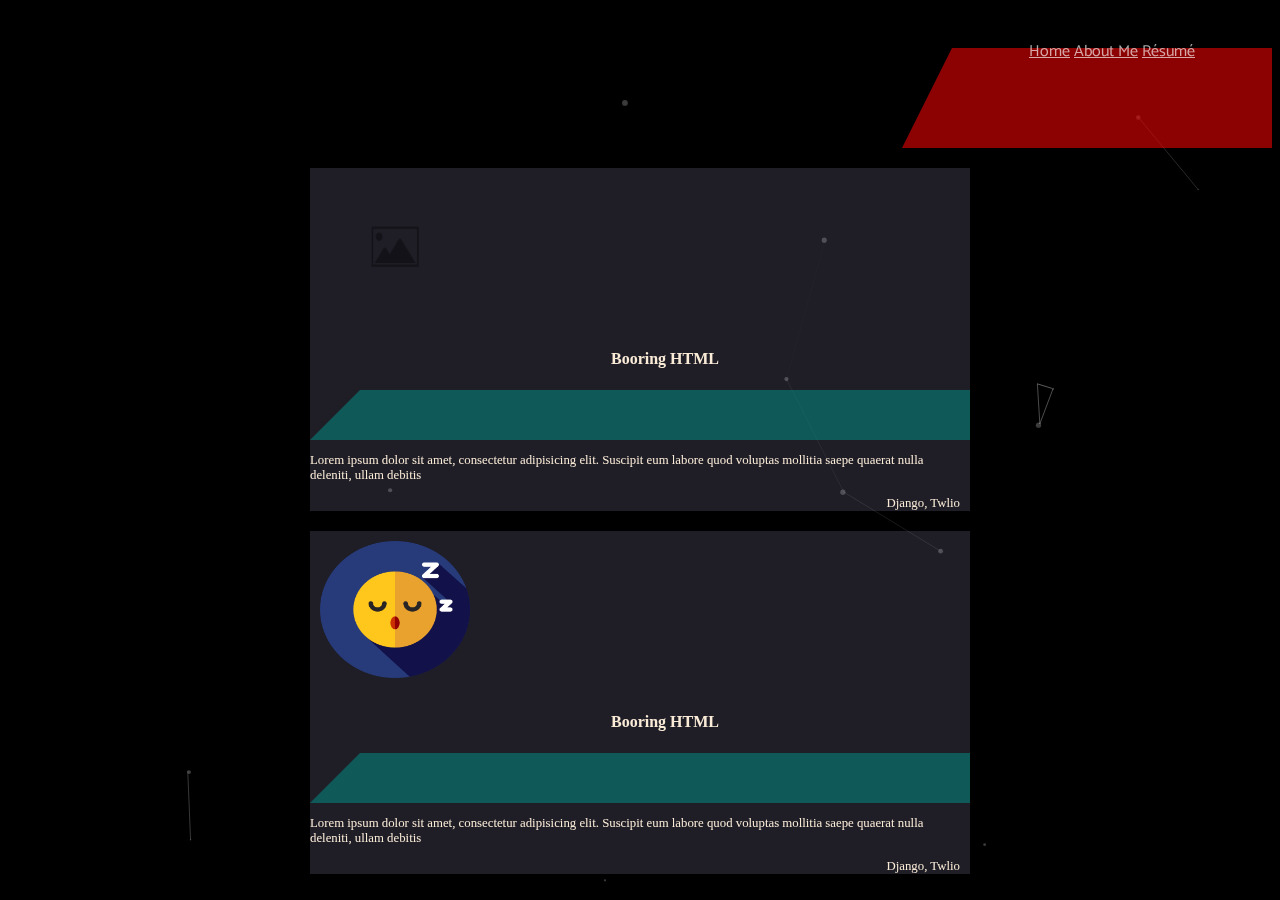
==== projects.html @ 33a00cb7 "add new webpages" ====
<!DOCTYPE html>
<html lang="en">
  <head>
    <meta charset="UTF-8" />
    <meta name="viewport" content="width=device-width, initial-scale=1.0" />
    <title>My Projects</title>

    <link
      href="https://fonts.googleapis.com/css2?family=Catamaran:wght@100&family=Dancing+Script:wght@500&family=Josefin+Slab:wght@100&display=swap"
      rel="stylesheet"
    />
    <link
      rel="stylesheet"
      href="https://stackpath.bootstrapcdn.com/bootstrap/4.5.0/css/bootstrap.min.css"
      integrity="sha384-9aIt2nRpC12Uk9gS9baDl411NQApFmC26EwAOH8WgZl5MYYxFfc+NcPb1dKGj7Sk"
      crossorigin="anonymous"
    />
    <link rel="stylesheet" href="css/style.css" />
  </head>
  <body>
    <!-- Particle.js --->
    <div id="particles-js"></div>

    <!-- nav bar -->

    <div
      data-tilt
      data-tilt-glare="true"
      data-tilt-maxGlare="0.2"
      class="pardiv"
    >
      <nav class="nav justify-content-start">
        <a class="nav-link" href="index.html">Home</a>
        <a class="nav-link" href="#">About Me</a>
        <a class="nav-link" href="resume.html">Résumé</a>
      </nav>
    </div>
    <!-- Projects-->
    <div class="container project-container mt-5">
      <div data-tilt data-tilt-scale="1.1" class="row project-item">
        <div class="col-3">
          <img class="project-icon" src="images/placeholder.png" />
        </div>
        <div class="col-9 pr-0">
          <div class="projecttitle">
            <h4 class="pt-2">Booring HTML</h4>
          </div>
          <p class="projectdesc pt-2 mb-2">
            Lorem ipsum dolor sit amet, consectetur adipisicing elit. Suscipit
            eum labore quod voluptas mollitia saepe quaerat nulla deleniti,
            ullam debitis
          </p>
          <p class="projecttools mb-0">Django, Twlio</p>
        </div>
      </div>
      <div data-tilt data-tilt-scale="1.1" class="row project-item">
        <div class="col-3 p-0">
          <img class="project-icon" src="images/bored.png" />
        </div>
        <div class="col-9 pr-0">
          <div class="projecttitle">
            <h4 class="pt-2">Booring HTML</h4>
          </div>
          <p class="projectdesc pt-2 mb-2">
            Lorem ipsum dolor sit amet, consectetur adipisicing elit. Suscipit
            eum labore quod voluptas mollitia saepe quaerat nulla deleniti,
            ullam debitis
          </p>
          <p class="projecttools mb-0">Django, Twlio</p>
        </div>
      </div>
    </div>

    <!-- -->

    <script src="js/particles.js"></script>
    <script src="js/app.js"></script>
    <script
      src="https://code.jquery.com/jquery-3.5.1.slim.min.js"
      integrity="sha384-DfXdz2htPH0lsSSs5nCTpuj/zy4C+OGpamoFVy38MVBnE+IbbVYUew+OrCXaRkfj"
      crossorigin="anonymous"
    ></script>
    <script
      src="https://cdn.jsdelivr.net/npm/popper.js@1.16.0/dist/umd/popper.min.js"
      integrity="sha384-Q6E9RHvbIyZFJoft+2mJbHaEWldlvI9IOYy5n3zV9zzTtmI3UksdQRVvoxMfooAo"
      crossorigin="anonymous"
    ></script>

    <script
      src="https://stackpath.bootstrapcdn.com/bootstrap/4.5.0/js/bootstrap.min.js"
      integrity="sha384-OgVRvuATP1z7JjHLkuOU7Xw704+h835Lr+6QL9UvYjZE3Ipu6Tp75j7Bh/kR0JKI"
      crossorigin="anonymous"
    ></script>

    <script src="js/tilt.jquery.js"></script>
  </body>
</html>
---- css/style.css ----
body {
  position: relative;
  z-index: -10;
  text-align: center;
  background-color: black;
}

#parralel {
  border-bottom: 100px solid rgba(247, 3, 3, 0.568);
  border-right: 50px solid transparent;
  height: 200px;
  width: 350px;
}
.nav {
  position: relative;
  padding-top: 30px;
}

.pardiv {
  border-bottom: 100px solid rgba(247, 3, 3, 0.568);
  border-left: 50px solid transparent;
  width: 320px;
  height: 40px;
  margin-left: auto;
}

.resumediv {
  display: flex;
  margin-top: 7%;
  justify-content: center;
  align-items: center;
}

.resumebox {
  border-bottom: 100px solid rgba(247, 3, 3, 0.568);
  border-right: 50px solid transparent;
  width: 270px;
  height: 40px;
  margin-top: 7%;
}

.resumebox h3 {
  padding-top: 27px;
  font-family: 'Josefin Slab', sans-serif;
  color: pink;
}

.mycard {
  display: flex;
  margin-top: 7%;
  justify-content: center;
  align-items: center;
}

.mycard h1 {
  font-family: 'Josefin Slab', sans-serif;
  color: pink;
}
.mycard h6 {
  font-family: 'Dancing Script', sans-serif;
  font-weight: lighter;
  color: pink;
}

#particles-js {
  width: 100%;
  height: 100%;
  position: fixed;
  z-index: -9;
  top: 0;
  left: 0;
}

nav a {
  font-family: 'Catamaran', sans-serif;
  color: rgba(255, 255, 255, 0.658);
}

nav a:hover {
  font-family: 'Catamaran', sans-serif;
  color: white;
}

.project-container {
  color: antiquewhite;
  width: 700px;
  margin: auto;
}

@media (max-width: 750px) {
  .project-container {
    color: antiquewhite;
    width: 500px;
    margin: auto;
  }
  .project-icon {
    width: 80px;
    height: 80px;
  }
  .projectdesc {
    padding: 5px;
  }
  .projecttools {
    text-align: end;
    padding-bottom: 5px;
  }
}

.project-container p {
  font-size: 0.8em;
}

.project-item {
  text-align: start;
  background-color: rgba(195, 190, 247, 0.158);
  margin: 20px;
}

.project-icon {
  padding: 10px;
  width: 150px;
  height: 137px;
}
.projectdesc {
  padding-right: 10px;
}
.projecttools {
  text-align: end;
  padding-right: 10px;
}
.projecttitle {
  border-bottom: 50px solid rgba(4, 138, 131, 0.548);
  border-left: 50px solid transparent;
  height: 40px;
  text-align: center;
  font-size: 1em;
}
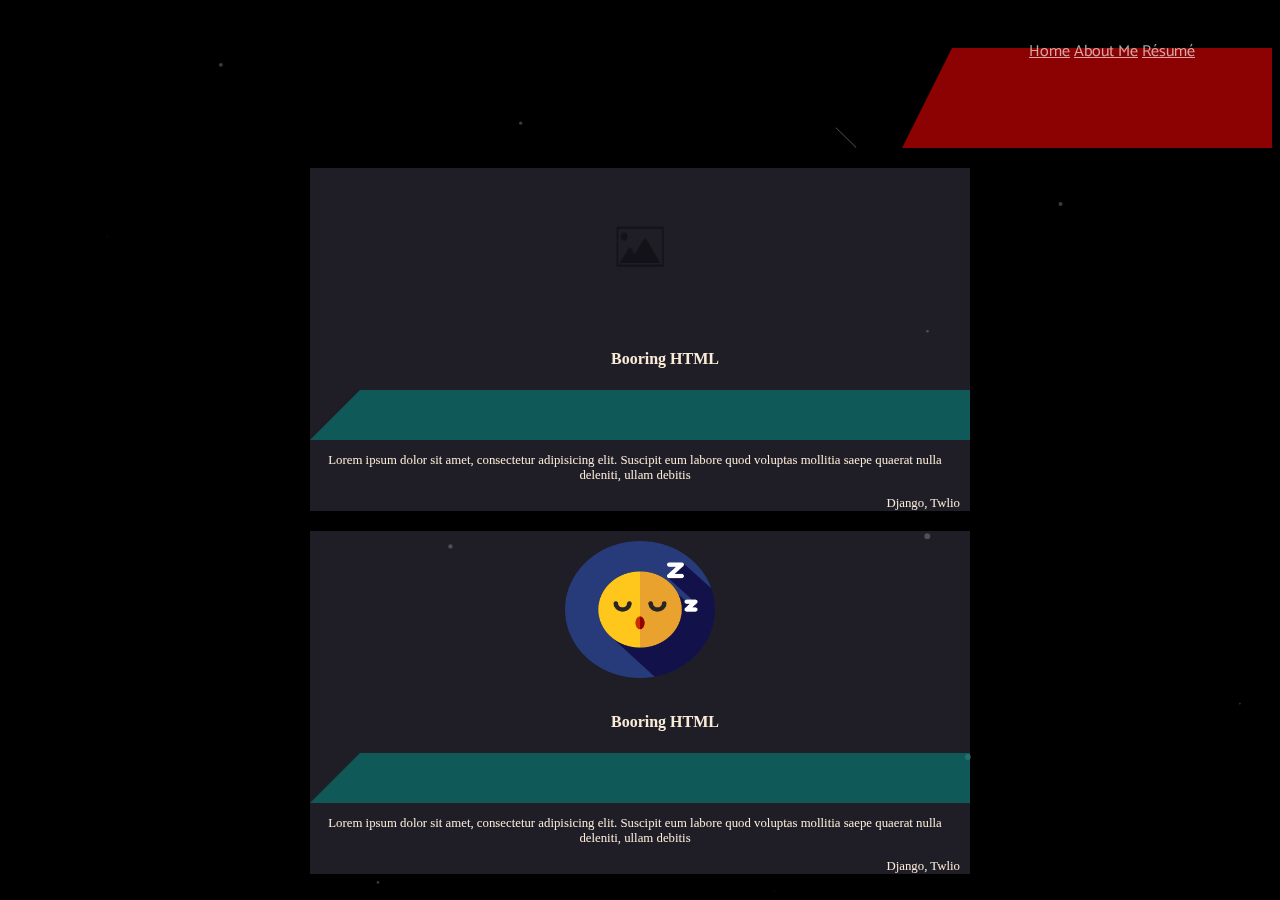
==== commit b0068ef1: "made site resposive" ====
--- a/projects.html
+++ b/projects.html
@@ -27,6 +27,7 @@
       data-tilt
       data-tilt-glare="true"
       data-tilt-maxGlare="0.2"
+      data-tilt-axis="y"
       class="pardiv"
     >
       <nav class="nav justify-content-start">
@@ -37,11 +38,16 @@
     </div>
     <!-- Projects-->
     <div class="container project-container mt-5">
-      <div data-tilt data-tilt-scale="1.1" class="row project-item">
-        <div class="col-3">
+      <div
+        data-tilt
+        data-tilt-scale="1.1"
+        data-tilt-axis="y"
+        class="row project-item"
+      >
+        <div class="col-md-3">
           <img class="project-icon" src="images/placeholder.png" />
         </div>
-        <div class="col-9 pr-0">
+        <div class="col-md-9 pr-0">
           <div class="projecttitle">
             <h4 class="pt-2">Booring HTML</h4>
           </div>
@@ -53,11 +59,11 @@
           <p class="projecttools mb-0">Django, Twlio</p>
         </div>
       </div>
-      <div data-tilt data-tilt-scale="1.1" class="row project-item">
-        <div class="col-3 p-0">
+      <div data-tilt data-tilt-axis="y" class="row project-item">
+        <div class="col-md-3 p-0">
           <img class="project-icon" src="images/bored.png" />
         </div>
-        <div class="col-9 pr-0">
+        <div class="col-md-9 pr-0">
           <div class="projecttitle">
             <h4 class="pt-2">Booring HTML</h4>
           </div>
--- a/css/style.css
+++ b/css/style.css
@@ -88,6 +88,12 @@
 }
 
 @media (max-width: 750px) {
+  .mycard {
+    display: flex;
+    margin-top: 15%;
+    justify-content: center;
+    align-items: center;
+  }
   .project-container {
     color: antiquewhite;
     width: 500px;
@@ -111,12 +117,13 @@
 }
 
 .project-item {
-  text-align: start;
+  align-items: center;
   background-color: rgba(195, 190, 247, 0.158);
   margin: 20px;
 }
 
 .project-icon {
+  text-align: center;
   padding: 10px;
   width: 150px;
   height: 137px;
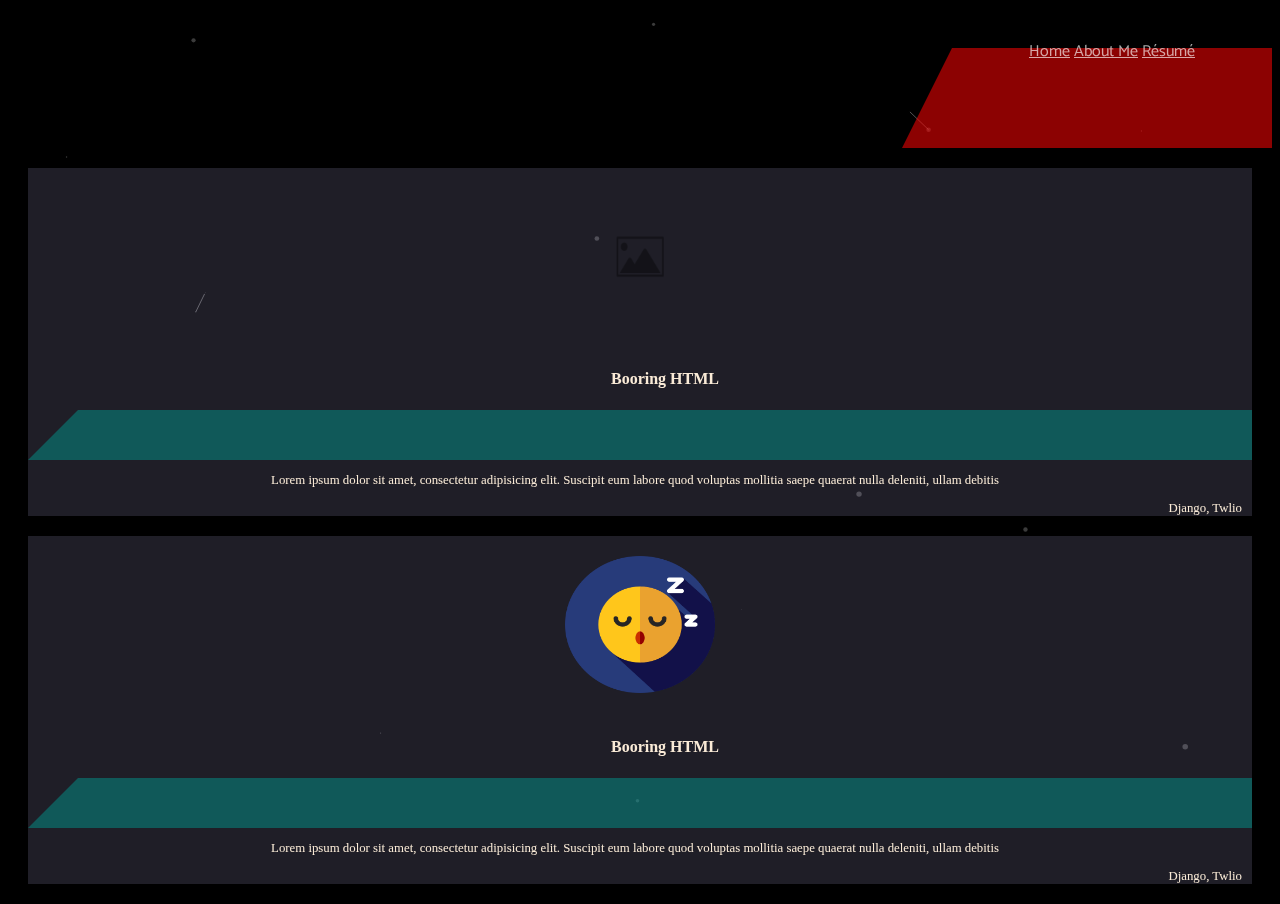
==== commit cd034185: "updated style" ====
--- a/projects.html
+++ b/projects.html
@@ -38,41 +38,47 @@
     </div>
     <!-- Projects-->
     <div class="container project-container mt-5">
-      <div
-        data-tilt
-        data-tilt-scale="1.1"
-        data-tilt-axis="y"
-        class="row project-item"
-      >
-        <div class="col-md-3">
-          <img class="project-icon" src="images/placeholder.png" />
+      <div class="row">
+        <div class="col-xl-6">
+          <div
+            data-tilt
+            data-tilt-scale="1.1"
+            data-tilt-axis="y"
+            class="row project-item"
+          >
+            <div class="col-md-3">
+              <img class="project-icon" src="images/placeholder.png" />
+            </div>
+            <div class="col-md-9 pr-0">
+              <div class="projecttitle">
+                <h4 class="pt-2">Booring HTML</h4>
+              </div>
+              <p class="projectdesc pt-2 mb-2">
+                Lorem ipsum dolor sit amet, consectetur adipisicing elit.
+                Suscipit eum labore quod voluptas mollitia saepe quaerat nulla
+                deleniti, ullam debitis
+              </p>
+              <p class="projecttools mb-0">Django, Twlio</p>
+            </div>
+          </div>
         </div>
-        <div class="col-md-9 pr-0">
-          <div class="projecttitle">
-            <h4 class="pt-2">Booring HTML</h4>
+        <div class="col-xl-6">
+          <div data-tilt data-tilt-axis="y" class="row project-item">
+            <div class="col-md-3 p-0">
+              <img class="project-icon" src="images/bored.png" />
+            </div>
+            <div class="col-md-9 pr-0">
+              <div class="projecttitle">
+                <h4 class="pt-2">Booring HTML</h4>
+              </div>
+              <p class="projectdesc pt-2 mb-2">
+                Lorem ipsum dolor sit amet, consectetur adipisicing elit.
+                Suscipit eum labore quod voluptas mollitia saepe quaerat nulla
+                deleniti, ullam debitis
+              </p>
+              <p class="projecttools mb-0">Django, Twlio</p>
+            </div>
           </div>
-          <p class="projectdesc pt-2 mb-2">
-            Lorem ipsum dolor sit amet, consectetur adipisicing elit. Suscipit
-            eum labore quod voluptas mollitia saepe quaerat nulla deleniti,
-            ullam debitis
-          </p>
-          <p class="projecttools mb-0">Django, Twlio</p>
-        </div>
-      </div>
-      <div data-tilt data-tilt-axis="y" class="row project-item">
-        <div class="col-md-3 p-0">
-          <img class="project-icon" src="images/bored.png" />
-        </div>
-        <div class="col-md-9 pr-0">
-          <div class="projecttitle">
-            <h4 class="pt-2">Booring HTML</h4>
-          </div>
-          <p class="projectdesc pt-2 mb-2">
-            Lorem ipsum dolor sit amet, consectetur adipisicing elit. Suscipit
-            eum labore quod voluptas mollitia saepe quaerat nulla deleniti,
-            ullam debitis
-          </p>
-          <p class="projecttools mb-0">Django, Twlio</p>
         </div>
       </div>
     </div>
--- a/css/style.css
+++ b/css/style.css
@@ -32,9 +32,9 @@
 }
 
 .resumebox {
-  border-bottom: 100px solid rgba(247, 3, 3, 0.568);
+  border-bottom: 100px solid rgba(4, 138, 131, 0.548);
   border-right: 50px solid transparent;
-  width: 270px;
+  width: 320px;
   height: 40px;
   margin-top: 7%;
 }
@@ -42,7 +42,7 @@
 .resumebox h3 {
   padding-top: 27px;
   font-family: 'Josefin Slab', sans-serif;
-  color: pink;
+  color: whitesmoke;
 }
 
 .mycard {
@@ -83,11 +83,10 @@
 
 .project-container {
   color: antiquewhite;
-  width: 700px;
-  margin: auto;
+  width: 100%;
 }
 
-@media (max-width: 750px) {
+/* @media (max-width: 750px) {
   .mycard {
     display: flex;
     margin-top: 15%;
@@ -110,7 +109,7 @@
     text-align: end;
     padding-bottom: 5px;
   }
-}
+} */
 
 .project-container p {
   font-size: 0.8em;
@@ -124,7 +123,7 @@
 
 .project-icon {
   text-align: center;
-  padding: 10px;
+  padding: 20px;
   width: 150px;
   height: 137px;
 }
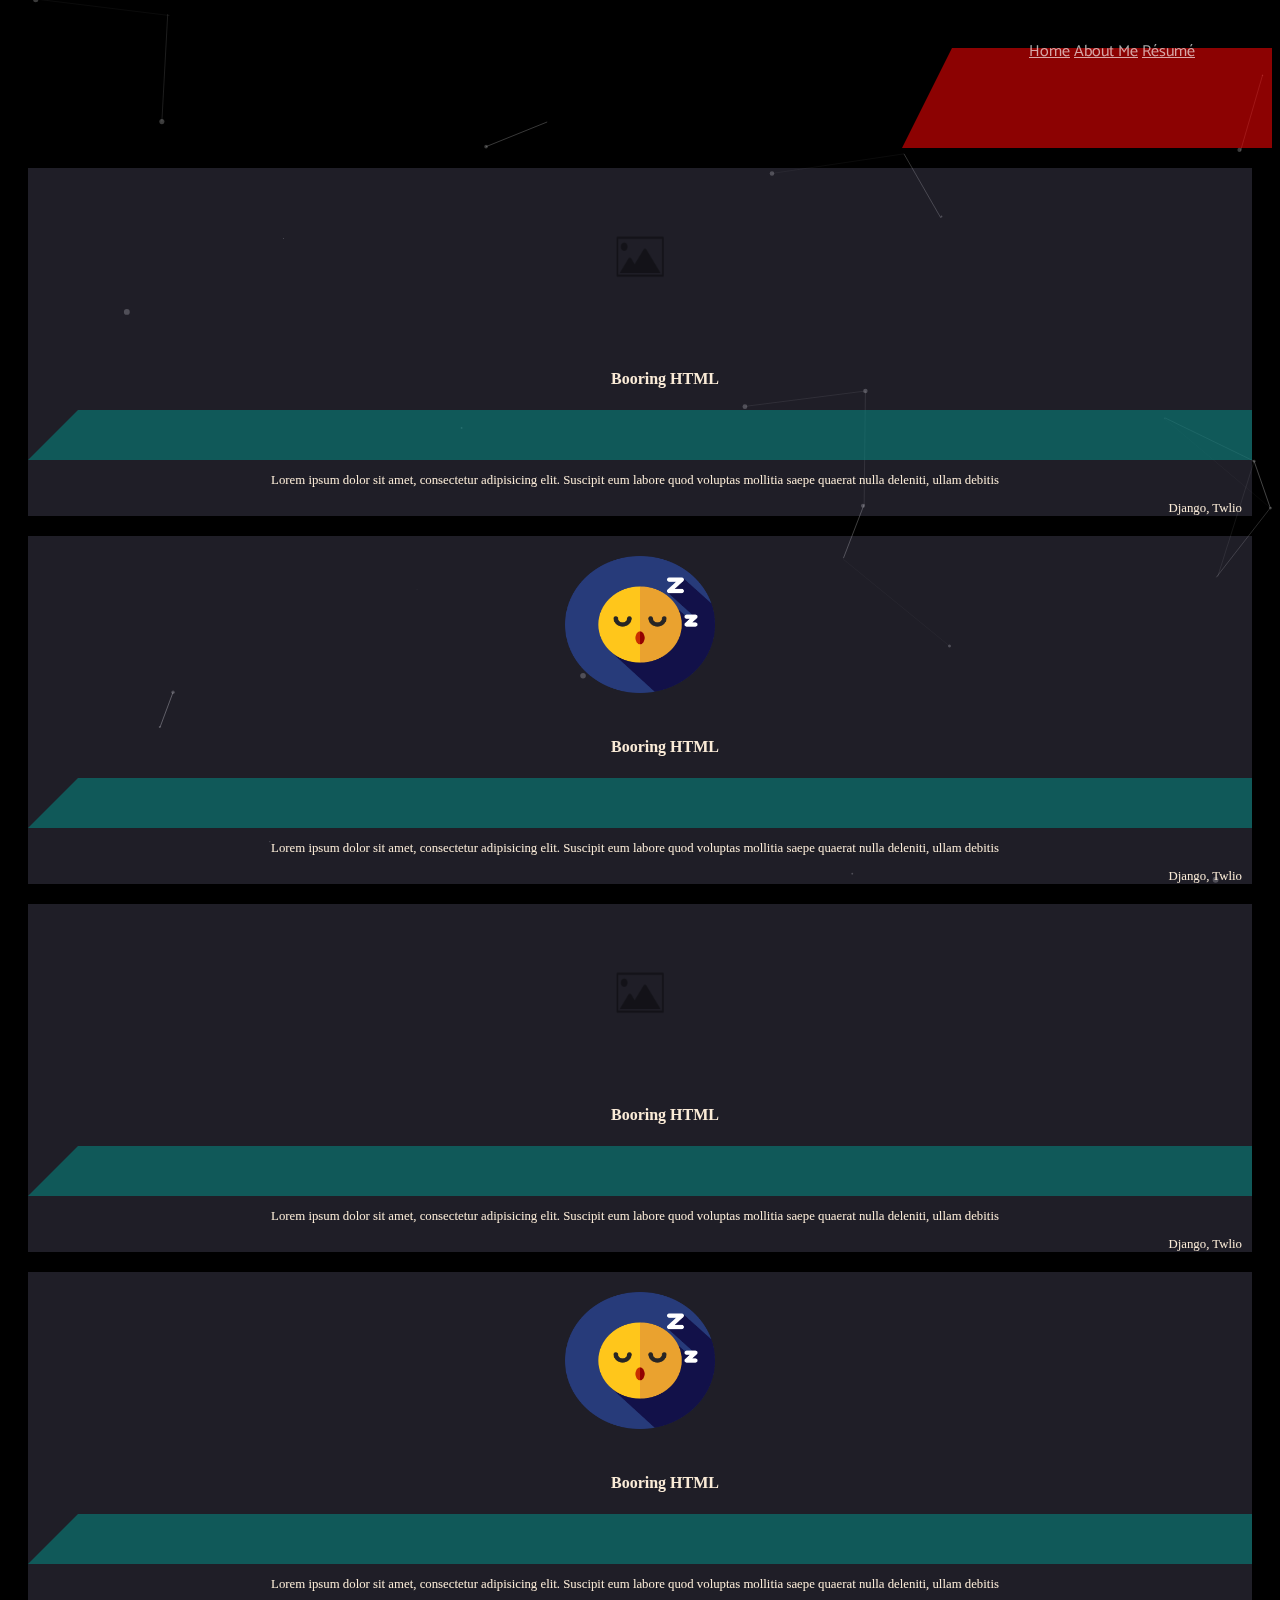
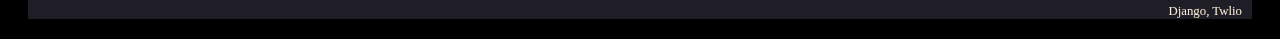
==== commit 23929593: "add resume" ====
--- a/projects.html
+++ b/projects.html
@@ -33,11 +33,55 @@
       <nav class="nav justify-content-start">
         <a class="nav-link" href="index.html">Home</a>
         <a class="nav-link" href="#">About Me</a>
-        <a class="nav-link" href="resume.html">Résumé</a>
+        <a class="nav-link" href="resources/resume.pdf" target="_blank"
+          >Résumé</a
+        >
       </nav>
     </div>
+
     <!-- Projects-->
     <div class="container project-container mt-5">
+      <!-- Row 1-->
+      <div class="row">
+        <!-- Row 1 col1 -->
+        <div class="col-xl-6">
+          <div data-tilt data-tilt-axis="y" class="row project-item">
+            <div class="col-md-3">
+              <img class="project-icon" src="images/placeholder.png" />
+            </div>
+            <div class="col-md-9 pr-0">
+              <div class="projecttitle">
+                <h4 class="pt-2">Booring HTML</h4>
+              </div>
+              <p class="projectdesc pt-2 mb-2">
+                Lorem ipsum dolor sit amet, consectetur adipisicing elit.
+                Suscipit eum labore quod voluptas mollitia saepe quaerat nulla
+                deleniti, ullam debitis
+              </p>
+              <p class="projecttools mb-0">Django, Twlio</p>
+            </div>
+          </div>
+        </div>
+        <div class="col-xl-6">
+          <div data-tilt data-tilt-axis="y" class="row project-item">
+            <div class="col-md-3 p-0">
+              <img class="project-icon" src="images/bored.png" />
+            </div>
+            <div class="col-md-9 pr-0">
+              <div class="projecttitle">
+                <h4 class="pt-2">Booring HTML</h4>
+              </div>
+              <p class="projectdesc pt-2 mb-2">
+                Lorem ipsum dolor sit amet, consectetur adipisicing elit.
+                Suscipit eum labore quod voluptas mollitia saepe quaerat nulla
+                deleniti, ullam debitis
+              </p>
+              <p class="projecttools mb-0">Django, Twlio</p>
+            </div>
+          </div>
+        </div>
+      </div>
+
       <div class="row">
         <div class="col-xl-6">
           <div
--- a/css/style.css
+++ b/css/style.css
@@ -24,34 +24,40 @@
   margin-left: auto;
 }
 
-.resumediv {
+.projecthead {
   display: flex;
-  margin-top: 7%;
+
   justify-content: center;
   align-items: center;
 }
 
-.resumebox {
-  border-bottom: 100px solid rgba(4, 138, 131, 0.548);
-  border-right: 50px solid transparent;
+.projectbox {
+  border-bottom: 70px solid rgba(4, 138, 131, 0.548);
+
   width: 320px;
-  height: 40px;
-  margin-top: 7%;
+  height: 20px;
+  margin-top: 20px;
 }
-
-.resumebox h3 {
-  padding-top: 27px;
+.projectbox h3 {
+  padding-top: 15px;
   font-family: 'Josefin Slab', sans-serif;
   color: whitesmoke;
 }
 
 .mycard {
   display: flex;
-  margin-top: 7%;
+  margin-top: 4em;
   justify-content: center;
   align-items: center;
 }
-
+@media (max-width: 600px) {
+  .mycard {
+    display: flex;
+    margin-top: 3em;
+    justify-content: center;
+    align-items: center;
+  }
+}
 .mycard h1 {
   font-family: 'Josefin Slab', sans-serif;
   color: pink;
@@ -86,31 +92,6 @@
   width: 100%;
 }
 
-/* @media (max-width: 750px) {
-  .mycard {
-    display: flex;
-    margin-top: 15%;
-    justify-content: center;
-    align-items: center;
-  }
-  .project-container {
-    color: antiquewhite;
-    width: 500px;
-    margin: auto;
-  }
-  .project-icon {
-    width: 80px;
-    height: 80px;
-  }
-  .projectdesc {
-    padding: 5px;
-  }
-  .projecttools {
-    text-align: end;
-    padding-bottom: 5px;
-  }
-} */
-
 .project-container p {
   font-size: 0.8em;
 }
